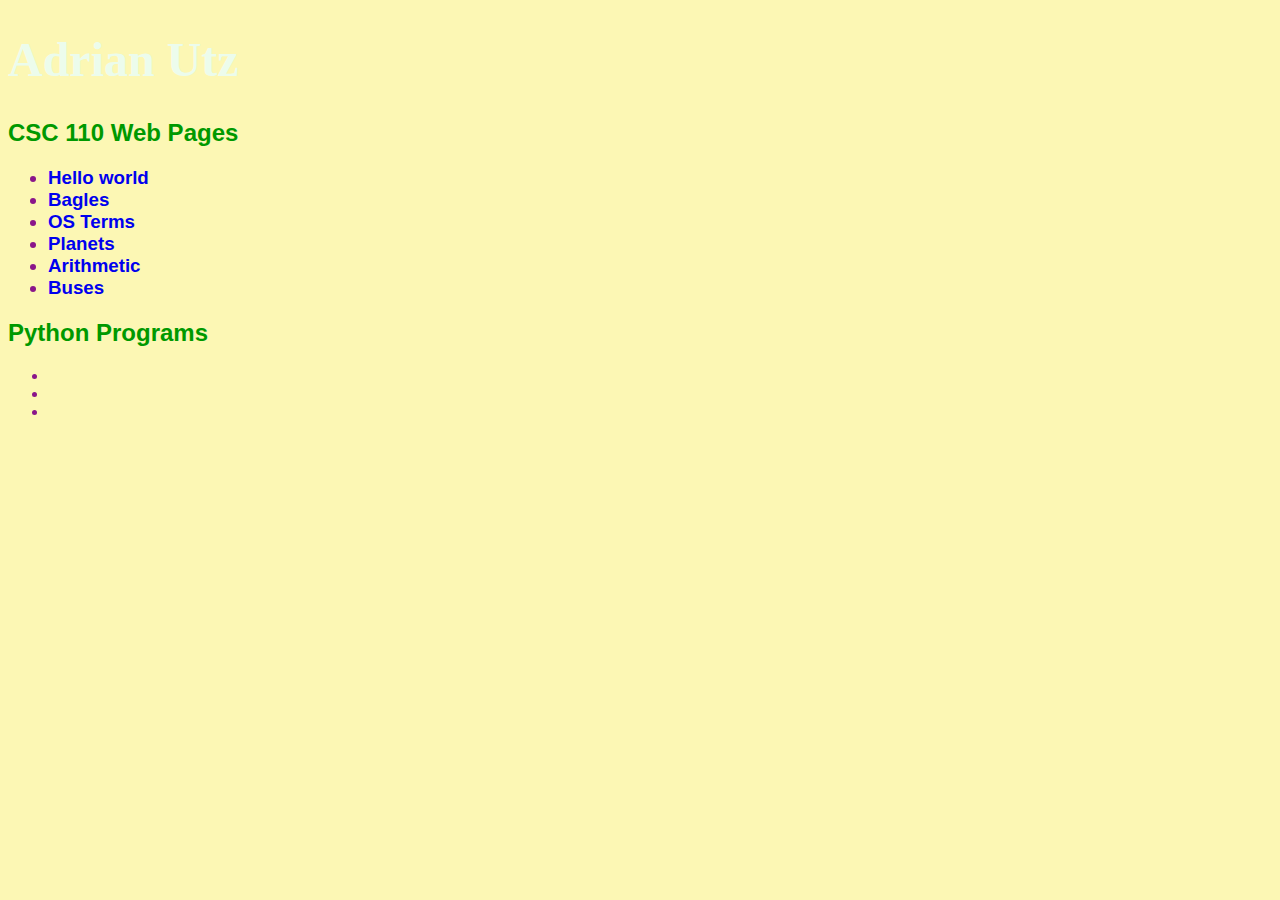
==== index.html @ 448afec0 "Update index.html" ====
<!Doctype html>
<html lang = "en">
<!--Name: Adrian Utz-->
<!--Program purpose: This is my PVCC index file. It will have links to all my HTML and Python programs-->

<head>
<title> Adrian Utz</title>
<style>
  body {background-color:#ccffcc; font-family:arial, helvetica,sans-serif;margin-top:0px;}
  table {width:100%; background-color:#d4e2e2; font-weight:bold;}
  tr {background-color: #b3ffb3}
  h1 {color:#ecfcec; font-size:3em; font-family:Georgia, 'Times New Roman', Times, serif;}
  h2 {color:#009900; font-size:1.5em}
  
  a {text-decoration:none;}
  a.link {color: #00b300;}
  a:visited {color:#006666;}
  a:hover {color:#2862b9;}
  a:active {color:#9af060;}
</style>
</head>
<body style = "color: #8a168a; background-color: #fcf7b4; font-family: arial, helvetica, sans-serif; ">

<h1>Adrian Utz</h1>
<h2> CSC 110 Web Pages </h2>
<h3>
<ul>
  <li><a href = "helloworld.html">Hello world</a> </li>
  <li><a href = "bagels.html"> Bagles </a> </li>
  <li><a href = "opsys.html"> OS Terms </a> </li>
  <li><a href = "planets.html">Planets</a> </li>
  <li><a href = "arithmetic.html">Arithmetic</a></li>
  <li><a href = "buses.html">Buses</a></li>
  
</ul>
<h2>Python Programs</h2
</h3>
<ul>
  <li></li>
  <li></li>
  <li></li>
</body>
</html>
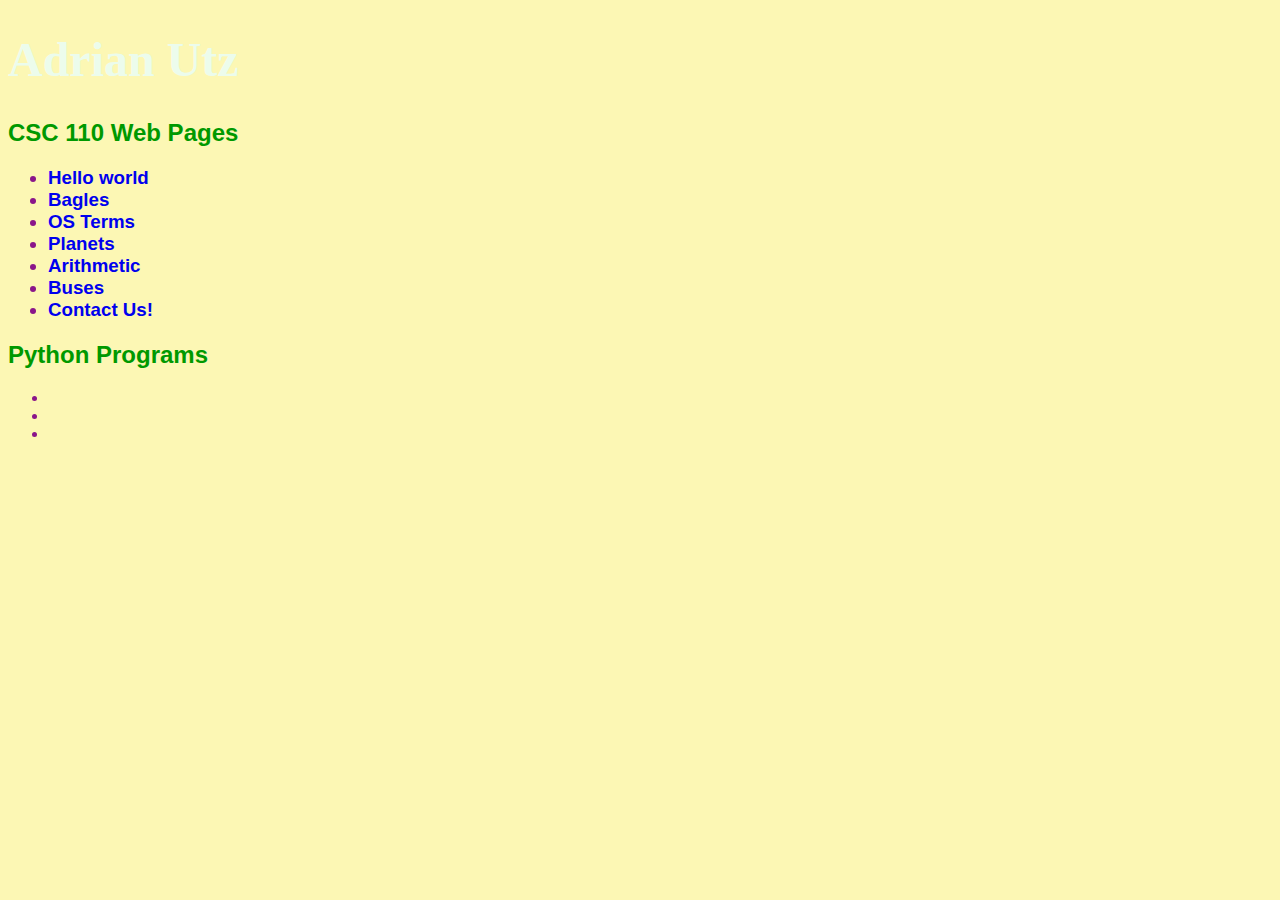
==== commit cf068c7c: "Update index.html" ====
--- a/index.html
+++ b/index.html
@@ -31,6 +31,7 @@
   <li><a href = "planets.html">Planets</a> </li>
   <li><a href = "arithmetic.html">Arithmetic</a></li>
   <li><a href = "buses.html">Buses</a></li>
+  <li><a href = "contactus.html">Contact Us!</a></li>
   
 </ul>
 <h2>Python Programs</h2
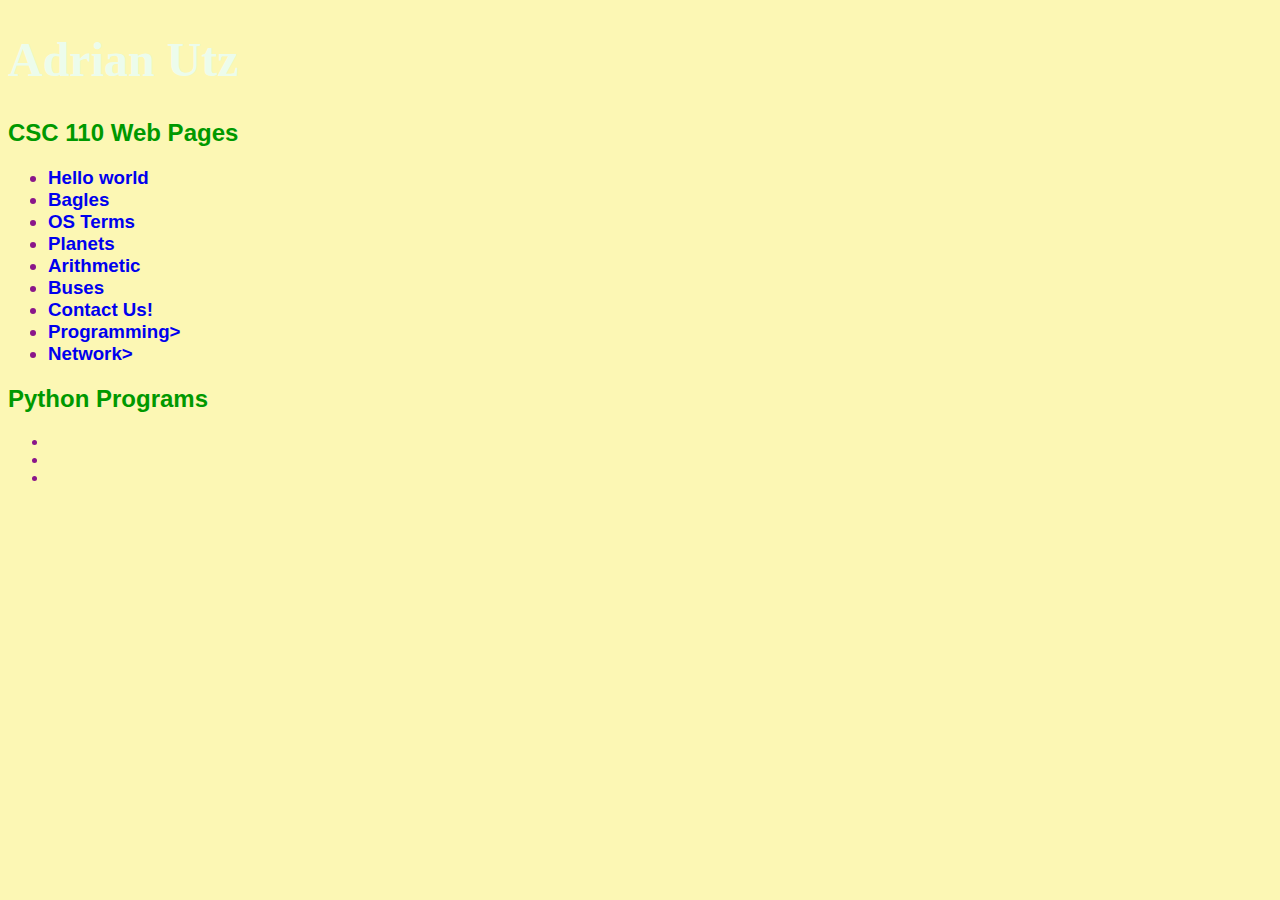
==== commit 3f387d01: "Update index.html" ====
--- a/index.html
+++ b/index.html
@@ -32,6 +32,8 @@
   <li><a href = "arithmetic.html">Arithmetic</a></li>
   <li><a href = "buses.html">Buses</a></li>
   <li><a href = "contactus.html">Contact Us!</a></li>
+  <li><a href = "programming.html">Programming></a></li>
+  <li><a href = "network.html">Network></a></li>
   
 </ul>
 <h2>Python Programs</h2
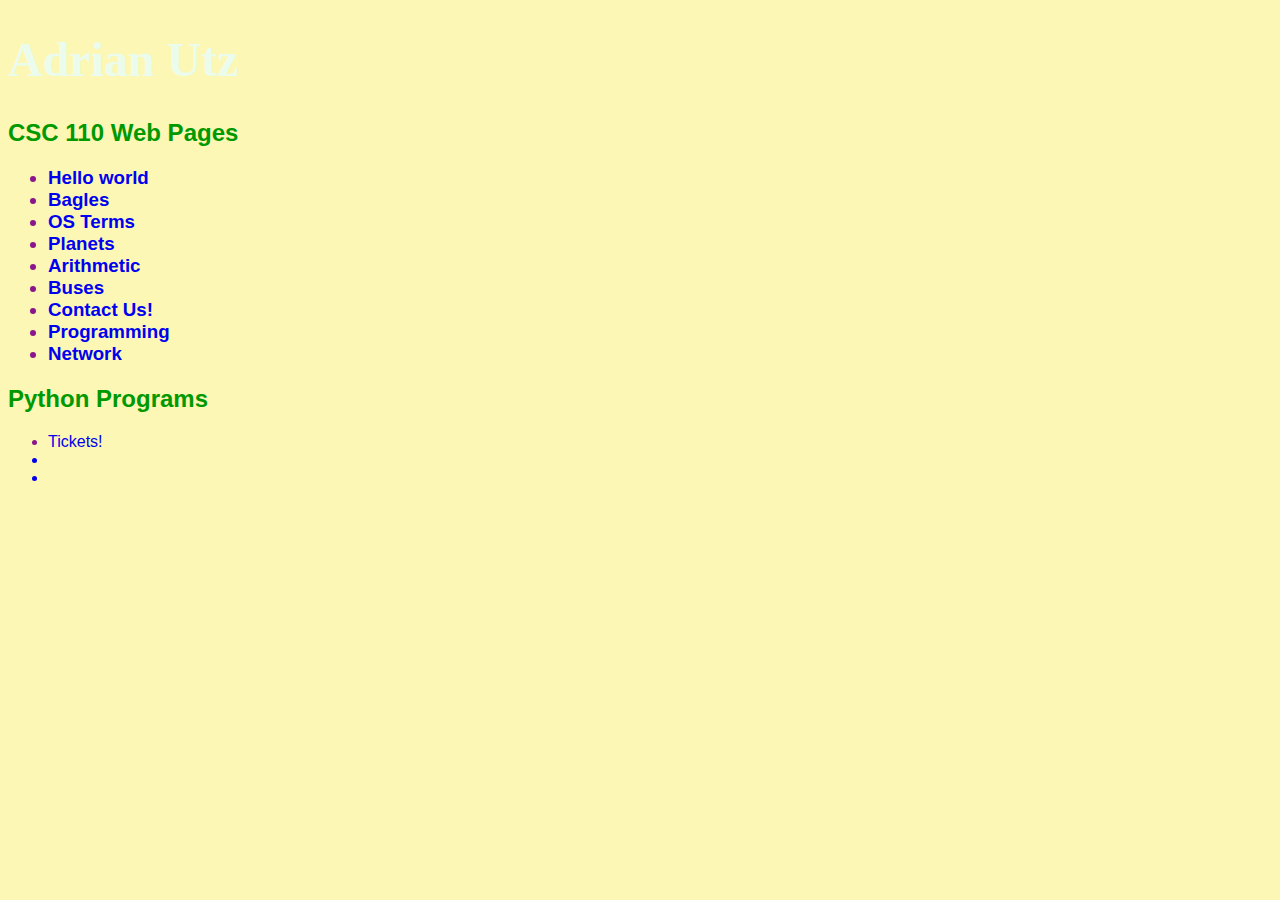
==== commit 384ee3f1: "Update index.html" ====
--- a/index.html
+++ b/index.html
@@ -32,14 +32,15 @@
   <li><a href = "arithmetic.html">Arithmetic</a></li>
   <li><a href = "buses.html">Buses</a></li>
   <li><a href = "contactus.html">Contact Us!</a></li>
-  <li><a href = "programming.html">Programming></a></li>
-  <li><a href = "network.html">Network></a></li>
+  <li><a href = "programming.html">Programming</a></li>
+  <li><a href = "network.html">Network</a></li>
+ 
   
 </ul>
-<h2>Python Programs</h2
-</h3>
+  <h2>Python Programs</h2>
+
 <ul>
-  <li></li>
+  <li><a href = "tickets.py">Tickets!</li>
   <li></li>
   <li></li>
 </body>
